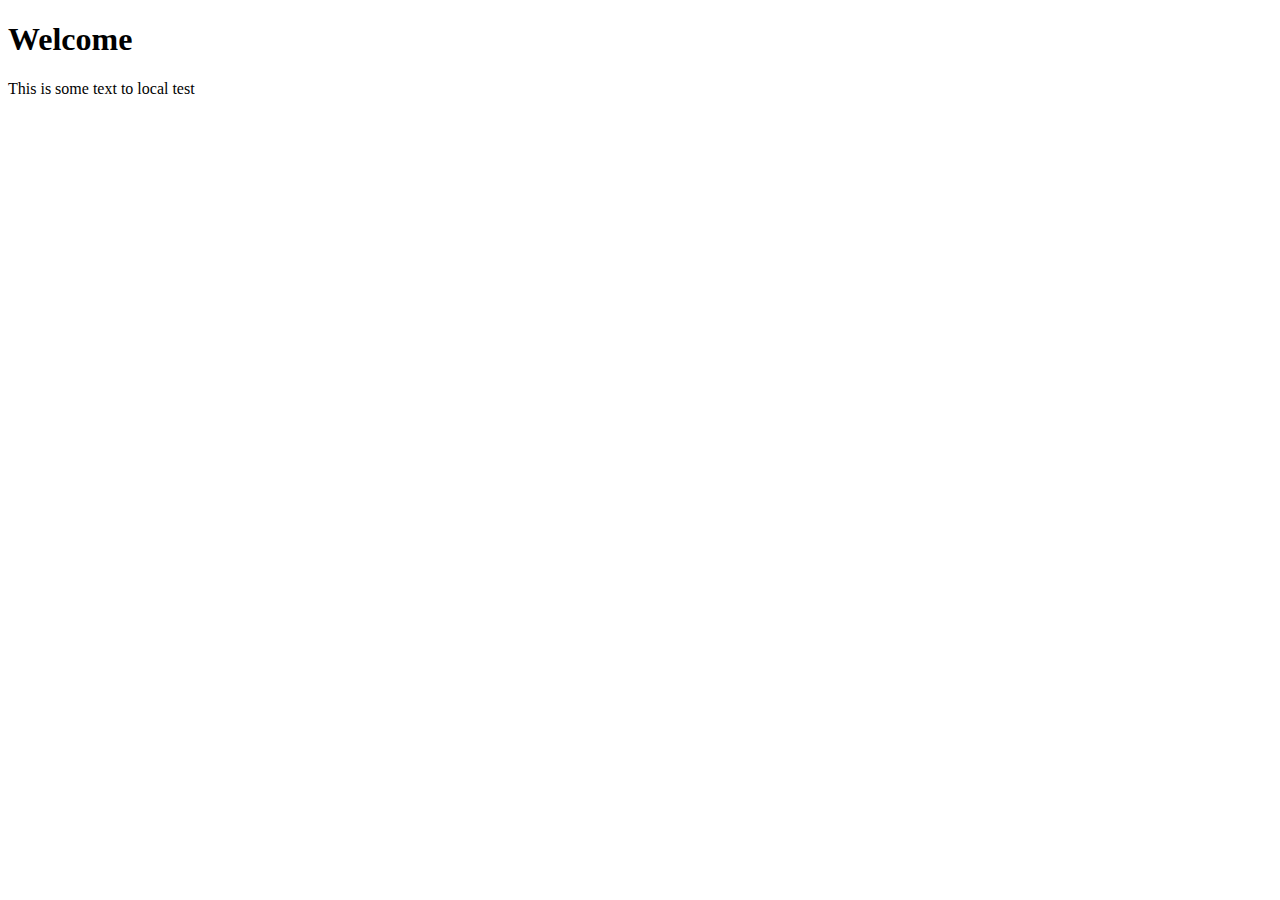
==== index.html @ 81d9a90f "Todo inicio asi." ====
<!DOCTYPE html>
<html>
  <head>
    <meta charset="utf-8">
    <meta http-equiv="pragma" content="no-cache">
    <title>Messages</title>

    <!-- App styles -->
    <link rel="stylesheet" type="text/css" href="style/root.css">
    <!-- Localization -->
    <link rel="resource" type="application/l10n" href="locales/locales.ini">
    <link rel="resource" type="application/l10n" href="shared/locales/date.ini">
    <!-- Shared code -->
    <!-- "defer" corre el js hata que la pagina cargue por completo -->
    <script defer src="js/l10n.js"></script>

  </head>

  <body role="application">
     <section>
      <header>
        <h1 id="titulo-header" data-l10n-id="titulo">Bienvenido</h1>
      </header>

      <p data-l10n-id="msg">Esto es un texto de prueba para locales</p>

    </section>
  </body>
</html>
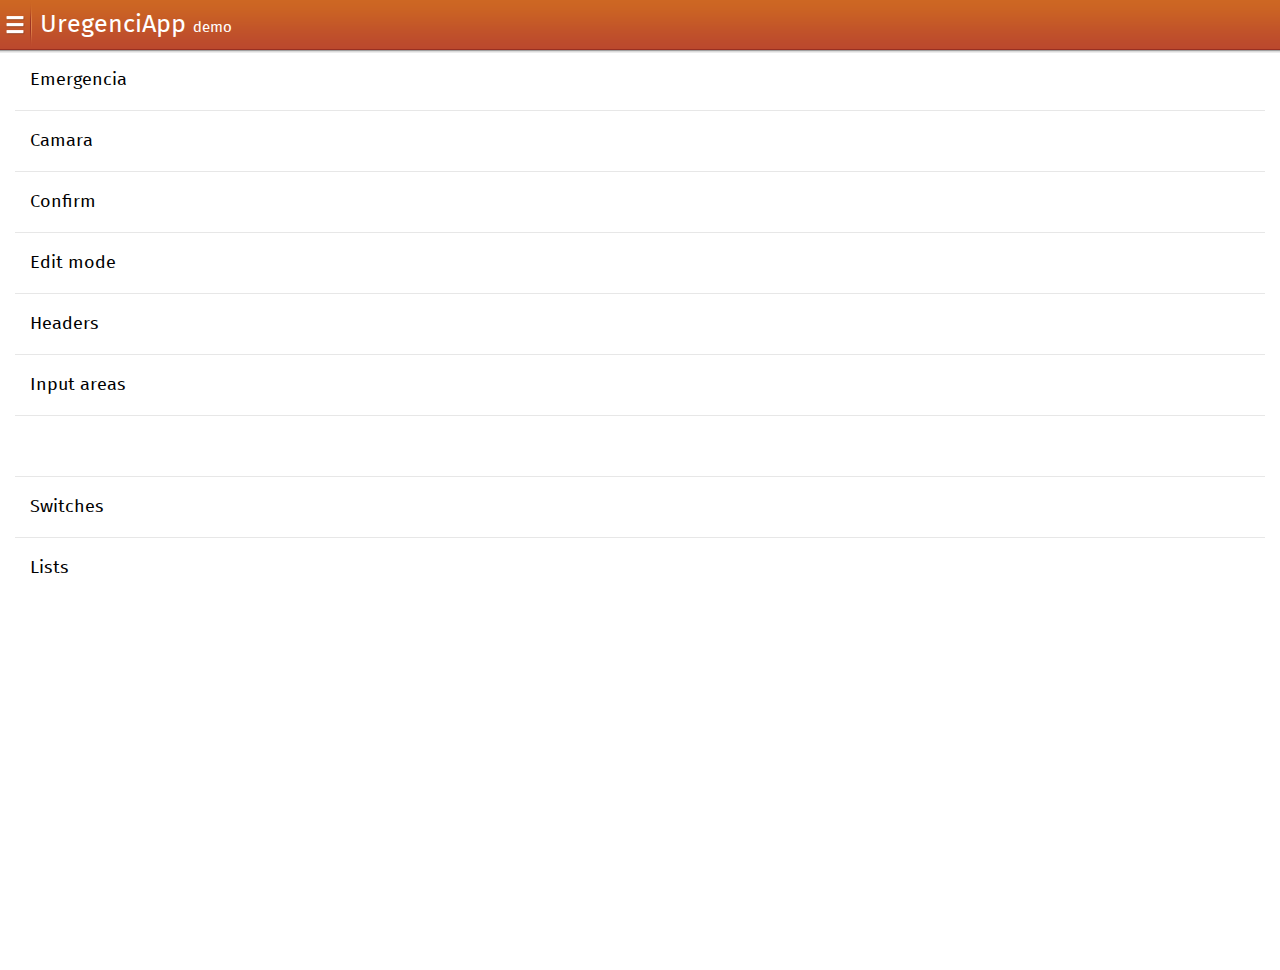
==== commit cc33b8da: "Updates to list view" ====
--- a/index.html
+++ b/index.html
@@ -1,29 +1,29 @@
 <!DOCTYPE html>
 <html>
-  <head>
-    <meta charset="utf-8">
-    <meta http-equiv="pragma" content="no-cache">
-    <title>Messages</title>
+<head>
+  <meta charset="utf-8">
+  <title>Building Blocks app</title>
+  <script>
+    // Trun it to false to always install 'normal' package
+    var supportHIDPI = false;
+    var isFFOS = ("mozApps" in navigator && navigator.userAgent.search("Mobile") != -1);
 
-    <!-- App styles -->
-    <link rel="stylesheet" type="text/css" href="style/root.css">
-    <!-- Localization -->
-    <link rel="resource" type="application/l10n" href="locales/locales.ini">
-    <link rel="resource" type="application/l10n" href="shared/locales/date.ini">
-    <!-- Shared code -->
-    <!-- "defer" corre el js hata que la pagina cargue por completo -->
-    <script defer src="js/l10n.js"></script>
+    if ( isFFOS ) {
+      var manifestUrl = '/package/package.manifest';
+      var req = navigator.mozApps.installPackage(manifestUrl);
+      req.onsuccess = function() {
+        console.log(this.result.origin);
+      };
+      req.onerror = function() {
+        console.log(this.error.name);
+      };
 
-  </head>
+    } else {
+      window.location.href = "views/main.html"
+    }
 
-  <body role="application">
-     <section>
-      <header>
-        <h1 id="titulo-header" data-l10n-id="titulo">Bienvenido</h1>
-      </header>
-
-      <p data-l10n-id="msg">Esto es un texto de prueba para locales</p>
-
-    </section>
-  </body>
+  </script>
+</head>
+<body>
+</body>
 </html>
